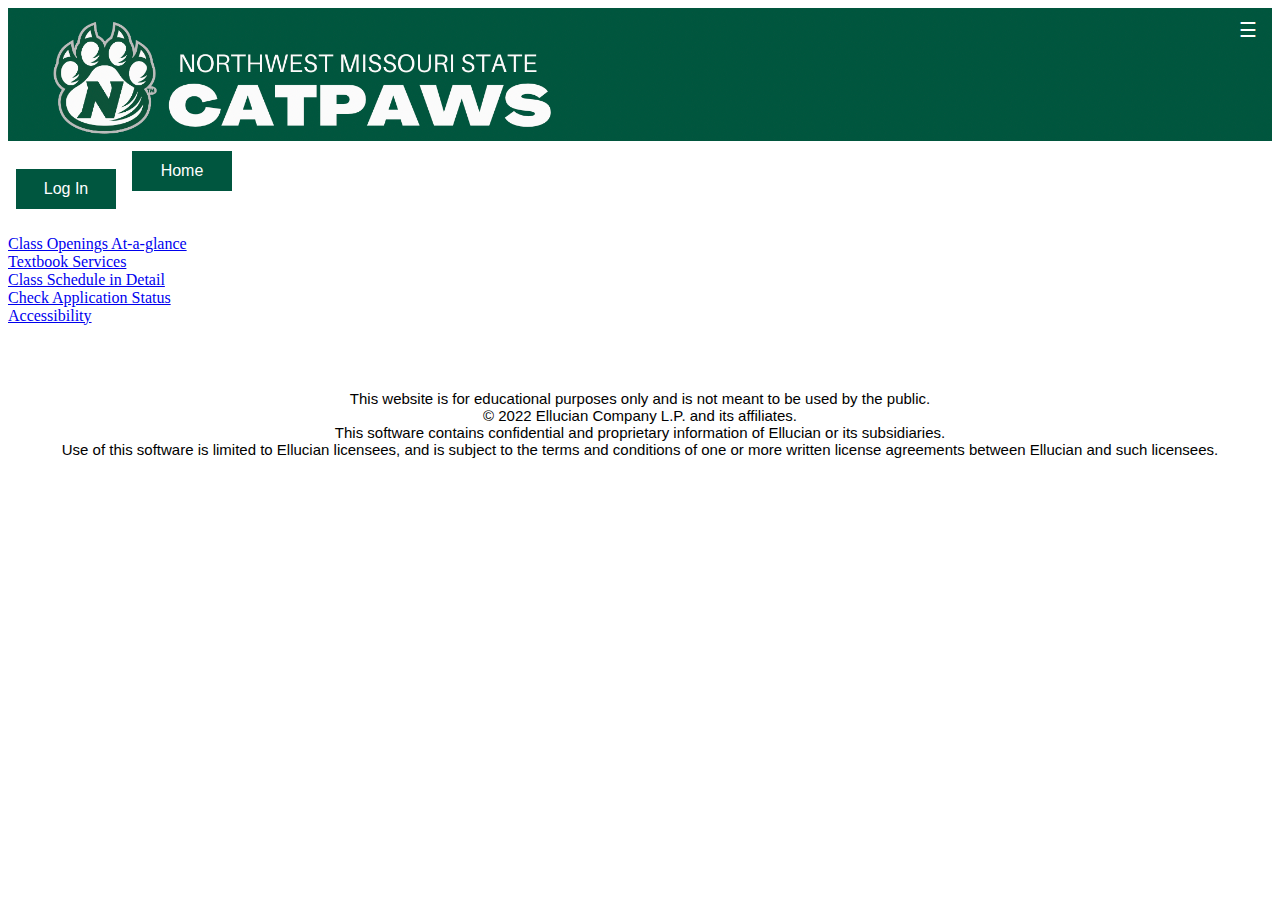
==== accessibility.html @ 6eccae6e "." ====
<!DOCTYPE html>
<html lang="en">

<head>
  <title>CatPaws Accessibility</title>
  <meta charset="utf-8">
  <link rel="stylesheet" href="css/styles.css">
  <meta name="viewport" content="width=device-width, initial-scale=1.0">
</head>

<body>
  <!-- Use the header area for the website name or logo -->

  <header>
    <img src="images/header.png" alt="catpaw logo">
  </header>

  <div id="container">

    <!--Mobile Nav -->
    <nav class="mobile-nav">
      <div id="menu-links">
        <a href="index.html">Home</a>
        <a href="openings.html">Class Openings At-a-glance</a>
        <a href="textbook.html">Textbook Services</a>
        <a href="schedule.html">Class Schedule in Detail</a>
        <a href="checkapp.html">Check Application Status</a>
        <a href="accessibility.html">Accessibility</a>
      </div>
      <a class="menu-icon" onclick="hamburger()">
        <div>&#9776;</div>
      </a>
    </nav>



    <!-- Use the main area to add the main content of the webpage -->
    <main>

      <div id="home">
        <form style="display: inline" action="index.html" method="get">
          <button>Home</button>
        </form>
        <form style="display: inline"
          action="https://eisprod.nwmissouri.edu:9443/authenticationendpoint/login.do?Name=PreLoginRequestProcessor&commonAuthCallerPath=%252Fcas%252Flogin&forceAuth=true&passiveAuth=false&service=https%3A%2F%2Fnwmsussomanp01.nwmissouri.edu%3A8443%2Fssomanager%2Fc%2FSSB&tenantDomain=carbon.super&sessionDataKey=4bb63286-d69f-4014-ba7a-17ea4d4e2310&relyingParty=SSB-8+SSO+PROD&type=cas&sp=SSB-8+SSO+PROD&isSaaSApp=false&authenticators=MultiAttributeAuthenticator:LOCAL"
          method="get">
          <button>Log In</button>
        </form>
      </div>


      <div id="accessibility">
        <br><a href="openings.html">Class Openings At-a-glance</a>
        <br><a href="textbook.html">Textbook Services</a>
        <br><a href="schedule.html">Class Schedule in Detail</a>
        <br><a href="checkapp.html">Check Application Status</a>
        <br><a href="accessibility.html">Accessibility</a>
      </div>
    </main>

    <!-- Use the footer area to add webpage footer content -->
    <footer>
      <div class="copyright">
        <p>This website is for educational purposes only and is not meant to be used by the public.<br>
          &copy; 2022 Ellucian Company L.P. and its affiliates. <br>
          This software contains confidential and proprietary information of Ellucian or its subsidiaries.<br>
          Use of this software is limited to Ellucian licensees, and is subject to the terms and conditions of one or more written license agreements between Ellucian and such licensees.</p>
      </div>
    </footer>



  </div>

  <script src="scripts/script.js"></script>

</body>

</html>
---- css/styles.css ----
/* Styles.css

Skyler, Sydnei, Megan */
/*CSS Reset*/
* {
  box-sizing: border-box;
}

/*Style rules for header*/
.catpaws-logo {
  display: none;
}

header img {
  width: 100%;
  height: auto;
}

/*Footer content*/
footer .copyright {
  font-size: 0.6em;
  padding-top: 4%;
  text-align: center;
}

/* Style rules for hamburger menu*/
.mobile-nav a {
  font-family: "Tahoma", sans-serif;
  text-align: center;
  font-size: 1em;
  text-decoration: none;
  display: block;
  padding: 4%;
  color: #fff;
}

.mobile-nav a.menu-icon {
  color: #fff;
  font-size: 20px;
  display: block;
  position: absolute;
  right: 0;
  top: 0;
}

#menu-links {
  display: none;
  background-color: #00563F;
}

/*style rules for main*/
h1 {
  font-family: "Tahoma", sans-serif;
  font-size: 25px;
  color: #232b2b;
  padding: 5px;
  margin-top: auto;
  text-align: center;
}

h2, h3, h4, h5 {
  font-family: "Tahoma", sans-serif;
}

p {
  font-family: "Tahoma", sans-serif;
  font-size: 15px;
  color: #000;
}

#home button {
  float: right;
  width: 60px;
  height: 30px;
  font-size: 1em;
  border-radius: 0;
}

.button {
  display: inline-grid;
  justify-content: center;
  grid-template-columns: auto;
  align-items: center;
  position: relative
}

.login {
  float: left;
  width: 50%;
  padding: 10%
}

button {
  margin: .5em;
  border: none;
  color: #fff;
  background-color: #00563F;
  font-size: 1.7em;
  width: 300px;
  height: 170px;
}

button:hover {
  background-color: #3b7a57;
}

a:hover {
  color: #232b2b;
}

a:visited {
  #00563F;
}

main img {
  width: 100%;
  height: auto;
}

p {
  color: #000;
  padding-left: 1em;
  padding-right: 1em;
}

#welcome {
  text-align: center;
}

/*style rules for form elements*/
form {
  font-family: "Tahoma", sans-serif;
  display: block;
  width: 80%;
  margin-left: 10%;
  margin-right: 20%;
  margin-top: 0;
}

fieldset legend {
  font-weight: bold;
  font-size: 20px;
  font-family: "Tahoma", sans-serif;
  color: #00563F;
}

label {
  display: block;
  padding-left: 1%;
  padding-bottom: 2%;
  padding-top: 2%;
  font-size: 15px;
  color: #000;
  font-family: "Tahoma", sans-serif;
}

form #submit {
  margin: 0 auto;
  margin-top: 2em;
  border: none;
  display: block;
  padding: .5em;
  color: #fff;
  background-color: #00563F;
  font-size: 1em;
}

#submit:hover {
  background-color: #3b7a57;
}

#form {
  margin-top: 2%;
  padding: 5%;
}

#form h2 {
  text-align: center;
}

.form-grid {
  display: inline-block;
  padding-bottom: 2%;
  font-family: "Tahoma", sans-serif;
}

fieldset {
  background-color: #f5f5f5;
  color: #fff;
  border-color: #232b2b;
  display: block;
}

input [type=text] {
  width: 100%;
  padding: 12px;
  margin: 8px 0;
  box-sizing: border-box;
  border-radius: 4px;
}

main {
  display: inline-grid;
}


/* Media Query for Tablet Viewport */
@media screen and (min-width: 630px), print {

  /* Tablet Viewport: Show tablet-desktop class, hide mobile class */
  .tablet-desktop {
    display: block;
  }

  /* Tablet Viewport: Style rule for header */
  header {
    margin-bottom: -10px;
  }

  /* Tablet Viewport: Style rules for nav area */
  nav {}

  /* Tablet Viewport: Style Rules for format*/
  .button {
    display: grid;
    justify-content: center;
    grid-template-columns: auto auto;
    align-items: center;
    position: relative;
  }

  /* Tablet Viewport: Style Rules for body*/
  h1 {
    font-size: 35px;
  }

  /*Tablet Viewport: Style rules for nav*/
  .checkapp-contact p {
    font-size: 15px;
  }

  .mobile-nav a {
    padding: 1%;
  }

  .mobile-nav a.menu-icon {
    margin-top: 5px;
    margin-right: 10px
  }

  #home button {
    float: right;
    width: 100px;
    height: 40px;
    font-size: 1em;
    border-radius: 0;
    margin-top: 1em;
  }

  /* Media Query for Desktop Viewport*/
  @media screen and (min-width: 1015px), print {

    /* Desktop Viewport: Style rule for main content*/
    h1 {
      font-family: "Tahoma", sans-serif;
      font-size: 35px;
      color: #232b2b;
      padding: 5px;
      padding-left: 20px;
      margin-top: auto;
      text-align: left;
    }

    .button {
      display: inline-grid;
      justify-content: center;
      grid-template-columns: auto auto auto;
      align-items: center;
      position: relative
    }
    
    /* Style Rules for Two Column Layout */
    .column1 {
      float: left;
      width: 50%;
    }

    .column2 {
      float: left;
      width: 50%;
    }

    #home button {
      float: right;
      width: 100px;
      height: 40px;
      font-size: 1em;
      border-radius: 0;
      margin-top: 1em;
    }
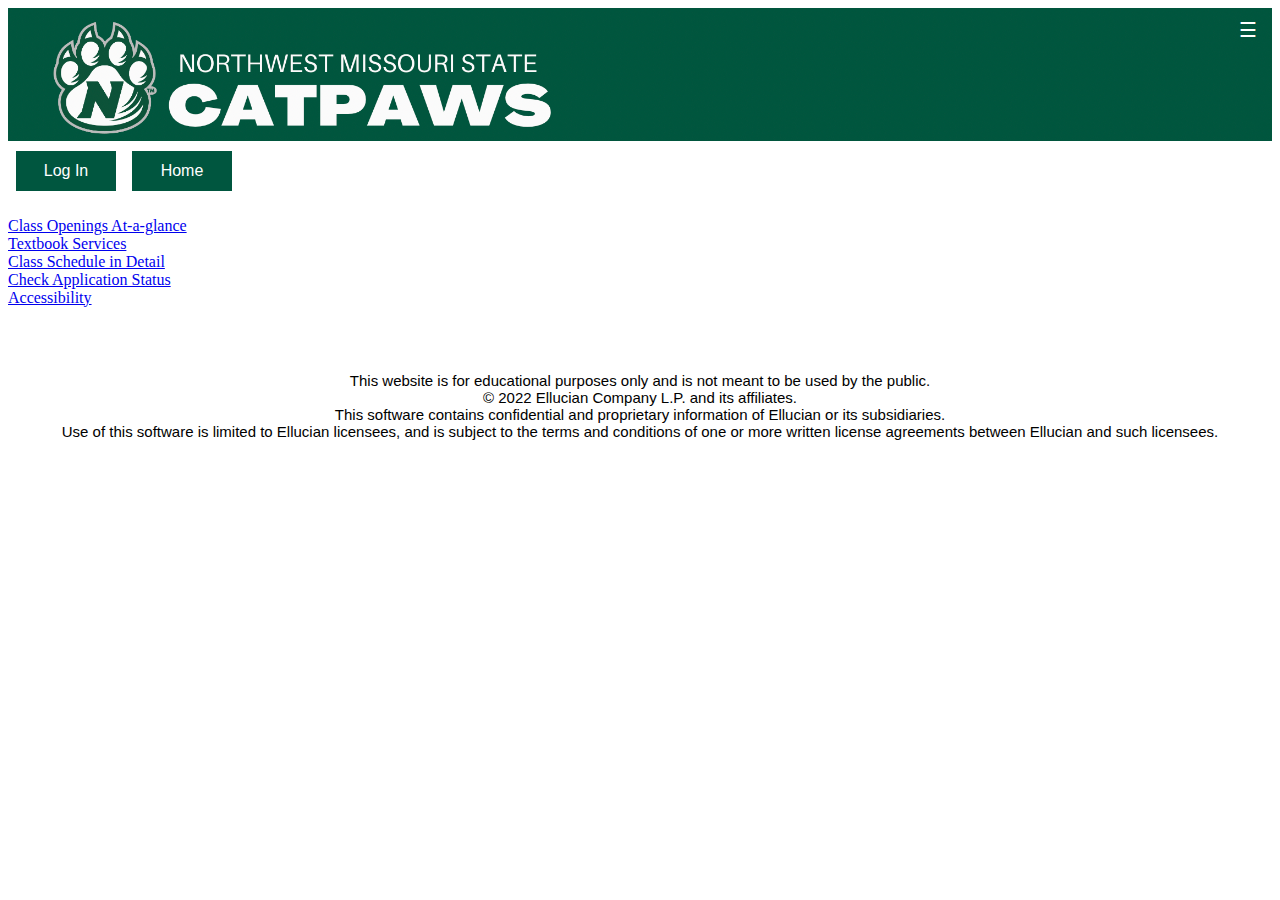
==== commit 5672e9d6: "." ====
--- a/accessibility.html
+++ b/accessibility.html
@@ -6,6 +6,7 @@
   <meta charset="utf-8">
   <link rel="stylesheet" href="css/styles.css">
   <meta name="viewport" content="width=device-width, initial-scale=1.0">
+  <meta name="description" content="CATPAWS' accessibility page allows for simpler navigation through the site page links.">  
 </head>
 
 <body>
@@ -38,14 +39,14 @@
     <main>
 
       <div id="home">
-        <form style="display: inline" action="index.html" method="get">
+        <a href="index.html" style="text-decoration: none">
           <button>Home</button>
-        </form>
-        <form style="display: inline"
-          action="https://eisprod.nwmissouri.edu:9443/authenticationendpoint/login.do?Name=PreLoginRequestProcessor&commonAuthCallerPath=%252Fcas%252Flogin&forceAuth=true&passiveAuth=false&service=https%3A%2F%2Fnwmsussomanp01.nwmissouri.edu%3A8443%2Fssomanager%2Fc%2FSSB&tenantDomain=carbon.super&sessionDataKey=4bb63286-d69f-4014-ba7a-17ea4d4e2310&relyingParty=SSB-8+SSO+PROD&type=cas&sp=SSB-8+SSO+PROD&isSaaSApp=false&authenticators=MultiAttributeAuthenticator:LOCAL"
-          method="get">
+        </a>
+
+        <a href="https://eisprod.nwmissouri.edu:9443/authenticationendpoint/login.do?Name=PreLoginRequestProcessor&commonAuthCallerPath=%252Fcas%252Flogin&forceAuth=true&passiveAuth=false&service=https%3A%2F%2Fnwmsussomanp01.nwmissouri.edu%3A8443%2Fssomanager%2Fc%2FSSB&tenantDomain=carbon.super&sessionDataKey=4bb63286-d69f-4014-ba7a-17ea4d4e2310&relyingParty=SSB-8+SSO+PROD&type=cas&sp=SSB-8+SSO+PROD&isSaaSApp=false&authenticators=MultiAttributeAuthenticator:LOCAL"
+          style="text-decoration: none">
           <button>Log In</button>
-        </form>
+        </a>
       </div>
 
 
@@ -76,4 +77,4 @@
 
 </body>
 
-</html>+</html>
--- a/css/styles.css
+++ b/css/styles.css
@@ -16,13 +16,6 @@
   height: auto;
 }
 
-/*Footer content*/
-footer .copyright {
-  font-size: 0.6em;
-  padding-top: 4%;
-  text-align: center;
-}
-
 /* Style rules for hamburger menu*/
 .mobile-nav a {
   font-family: "Tahoma", sans-serif;
@@ -49,24 +42,6 @@
 }
 
 /*style rules for main*/
-h1 {
-  font-family: "Tahoma", sans-serif;
-  font-size: 25px;
-  color: #232b2b;
-  padding: 5px;
-  margin-top: auto;
-  text-align: center;
-}
-
-h2, h3, h4, h5 {
-  font-family: "Tahoma", sans-serif;
-}
-
-p {
-  font-family: "Tahoma", sans-serif;
-  font-size: 15px;
-  color: #000;
-}
 
 #home button {
   float: right;
@@ -84,6 +59,25 @@
   position: relative
 }
 
+h1 {
+  font-family: "Tahoma", sans-serif;
+  font-size: 25px;
+  color: #232b2b;
+  padding: 5px;
+  margin-top: auto;
+  text-align: center;
+}
+
+h2, h3, h4, h5 {
+  font-family: "Tahoma", sans-serif;
+}
+
+p {
+  font-family: "Tahoma", sans-serif;
+  font-size: 15px;
+  color: #000;
+}
+
 .login {
   float: left;
   width: 50%;
@@ -109,7 +103,7 @@
 }
 
 a:visited {
-  #00563F;
+color:  #00563f;
 }
 
 main img {
@@ -201,6 +195,13 @@
 
 main {
   display: inline-grid;
+}
+
+/*Footer content*/
+footer .copyright {
+  font-size: 0.6em;
+  padding-top: 4%;
+  text-align: center;
 }
 
 
@@ -256,6 +257,7 @@
     border-radius: 0;
     margin-top: 1em;
   }
+}
 
   /* Media Query for Desktop Viewport*/
   @media screen and (min-width: 1015px), print {
@@ -278,7 +280,7 @@
       align-items: center;
       position: relative
     }
-    
+
     /* Style Rules for Two Column Layout */
     .column1 {
       float: left;
@@ -298,3 +300,4 @@
       border-radius: 0;
       margin-top: 1em;
     }
+}
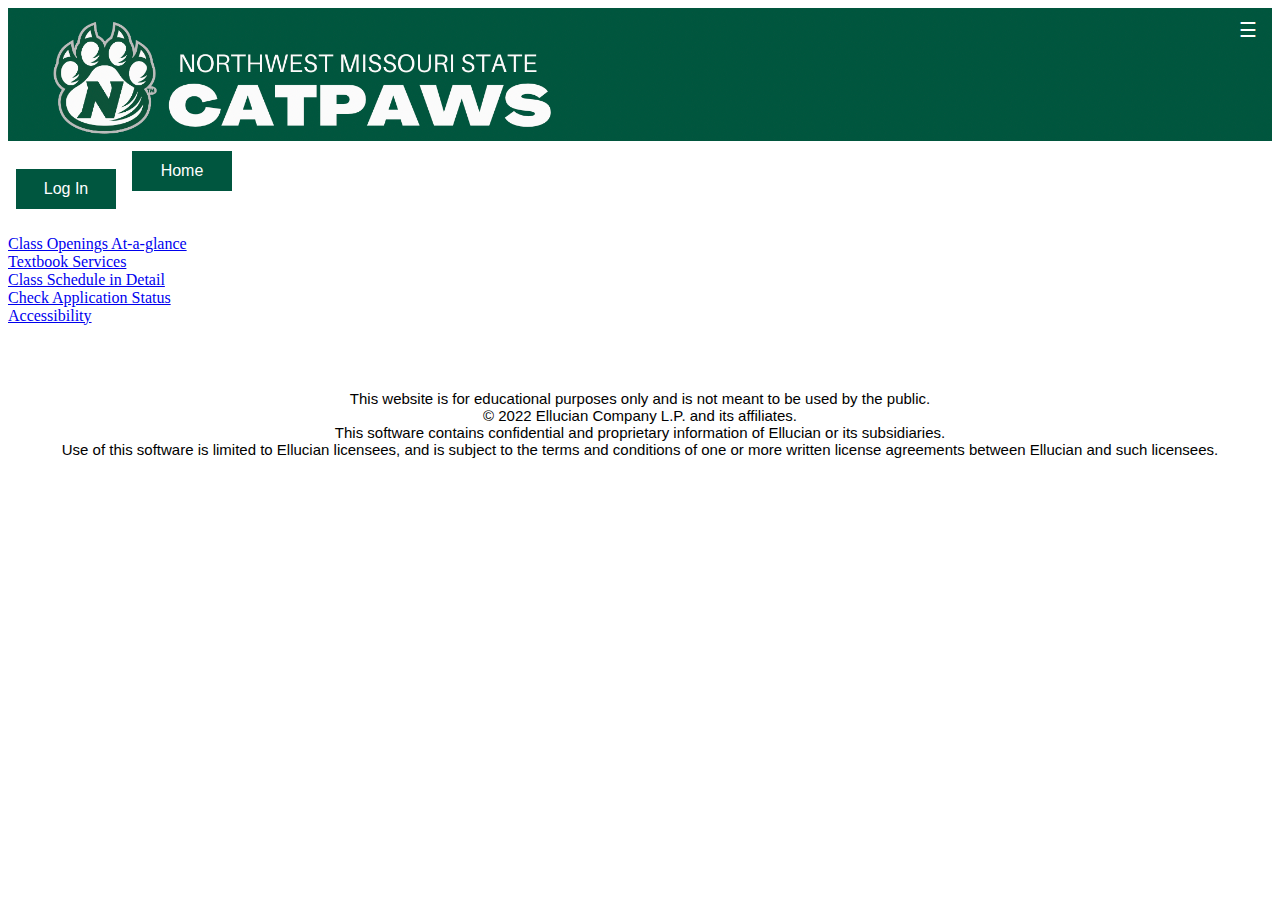
==== commit aaf3e8ca: "Merge branch 'main' of https://github.com/334Fa22/client-project-group4flaiggalbraithroberson" ====
--- a/accessibility.html
+++ b/accessibility.html
@@ -39,14 +39,14 @@
     <main>
 
       <div id="home">
-        <a href="index.html" style="text-decoration: none">
+        <form style="display: inline" action="index.html" method="get">
           <button>Home</button>
-        </a>
-
-        <a href="https://eisprod.nwmissouri.edu:9443/authenticationendpoint/login.do?Name=PreLoginRequestProcessor&commonAuthCallerPath=%252Fcas%252Flogin&forceAuth=true&passiveAuth=false&service=https%3A%2F%2Fnwmsussomanp01.nwmissouri.edu%3A8443%2Fssomanager%2Fc%2FSSB&tenantDomain=carbon.super&sessionDataKey=4bb63286-d69f-4014-ba7a-17ea4d4e2310&relyingParty=SSB-8+SSO+PROD&type=cas&sp=SSB-8+SSO+PROD&isSaaSApp=false&authenticators=MultiAttributeAuthenticator:LOCAL"
-          style="text-decoration: none">
+        </form>
+        <form style="display: inline"
+          action="https://eisprod.nwmissouri.edu:9443/authenticationendpoint/login.do?Name=PreLoginRequestProcessor&commonAuthCallerPath=%252Fcas%252Flogin&forceAuth=true&passiveAuth=false&service=https%3A%2F%2Fnwmsussomanp01.nwmissouri.edu%3A8443%2Fssomanager%2Fc%2FSSB&tenantDomain=carbon.super&sessionDataKey=4bb63286-d69f-4014-ba7a-17ea4d4e2310&relyingParty=SSB-8+SSO+PROD&type=cas&sp=SSB-8+SSO+PROD&isSaaSApp=false&authenticators=MultiAttributeAuthenticator:LOCAL"
+          method="get">
           <button>Log In</button>
-        </a>
+        </form>
       </div>
 
 
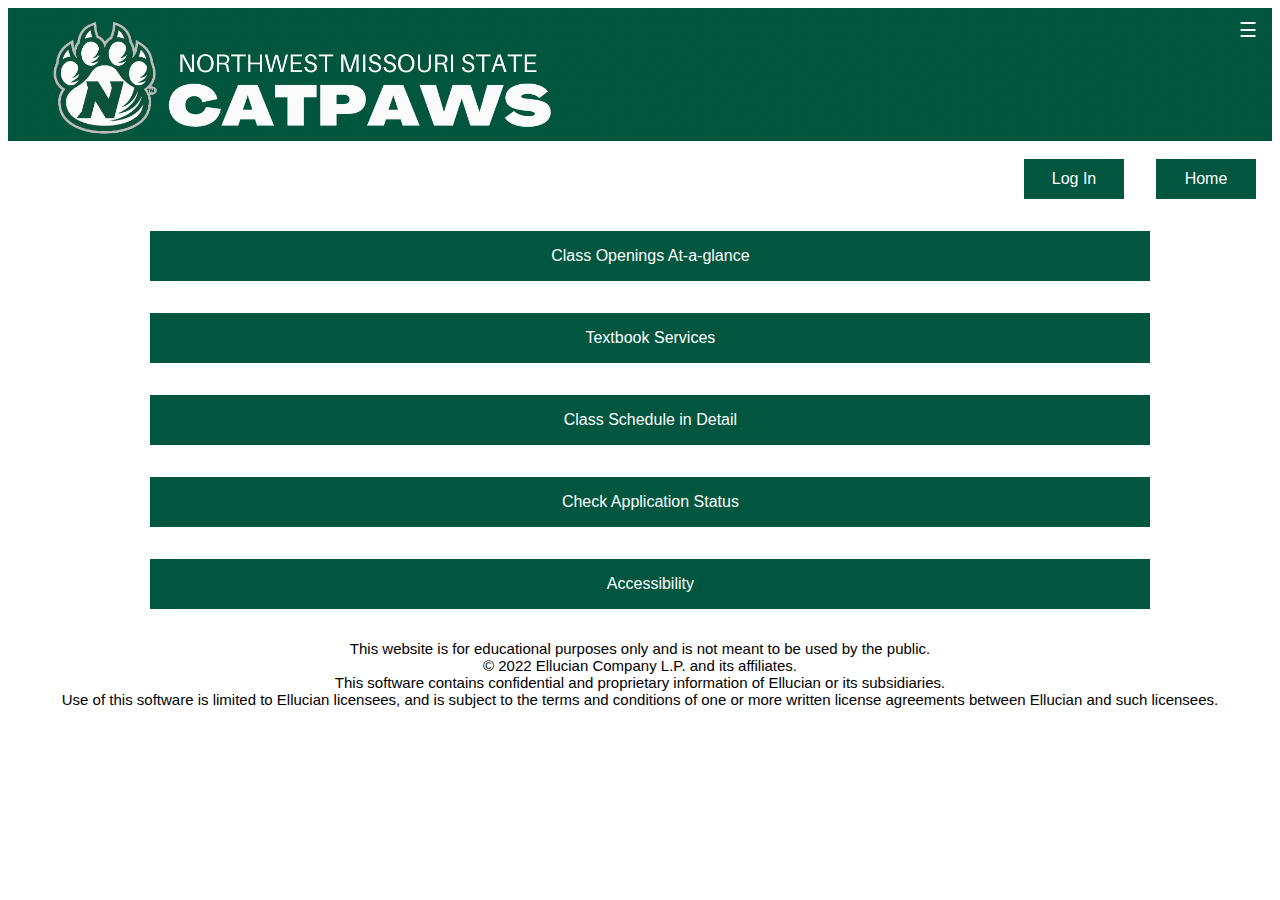
==== commit 1b521cdf: "." ====
--- a/accessibility.html
+++ b/accessibility.html
@@ -6,7 +6,7 @@
   <meta charset="utf-8">
   <link rel="stylesheet" href="css/styles.css">
   <meta name="viewport" content="width=device-width, initial-scale=1.0">
-  <meta name="description" content="CATPAWS' accessibility page allows for simpler navigation through the site page links.">  
+  <meta name="description" content="CATPAWS' accessibility page allows for simpler navigation through the site page links.">
 </head>
 
 <body>
@@ -49,14 +49,31 @@
         </form>
       </div>
 
+      <div id="accessibility">
+        <form style="display: inline" action="openings.html" method="get">
+          <button>Class Openings At-a-glance</button>
+        </form>
 
-      <div id="accessibility">
-        <br><a href="openings.html">Class Openings At-a-glance</a>
-        <br><a href="textbook.html">Textbook Services</a>
-        <br><a href="schedule.html">Class Schedule in Detail</a>
-        <br><a href="checkapp.html">Check Application Status</a>
-        <br><a href="accessibility.html">Accessibility</a>
+        <form style="display: inline" action="textbook.html" method="get">
+          <button>Textbook Services</button>
+        </form>
+
+        <form style="display: inline" action="schedule.html" method="get">
+          <button>Class Schedule in Detail</button>
+        </form>
+
+        <form style="display: inline" action="checkapp.html" method="get">
+          <button>Check Application Status</button>
+        </form>
+
+        <form style="display: inline" action="accessibility.html" method="get">
+          <button>Accessibility</button>
+        </form>
+
       </div>
+
+
+
     </main>
 
     <!-- Use the footer area to add webpage footer content -->
@@ -77,4 +94,4 @@
 
 </body>
 
-</html>
+</html>--- a/css/styles.css
+++ b/css/styles.css
@@ -14,6 +14,7 @@
 header img {
   width: 100%;
   height: auto;
+  margin-bottom: .5em;
 }
 
 /* Style rules for hamburger menu*/
@@ -42,7 +43,6 @@
 }
 
 /*style rules for main*/
-
 #home button {
   float: right;
   width: 60px;
@@ -56,7 +56,8 @@
   justify-content: center;
   grid-template-columns: auto;
   align-items: center;
-  position: relative
+  position: relative;
+  margin: auto;
 }
 
 h1 {
@@ -64,8 +65,7 @@
   font-size: 25px;
   color: #232b2b;
   padding: 5px;
-  margin-top: auto;
-  text-align: center;
+  margin-top: 1em;
 }
 
 h2, h3, h4, h5 {
@@ -76,6 +76,18 @@
   font-family: "Tahoma", sans-serif;
   font-size: 15px;
   color: #000;
+}
+
+#homereset button {
+  width: 70px;
+  height: 40px;
+  border: none;
+  display: block;
+  color: #fff;
+  background-color: #00563F;
+  font-size: 1em;
+  float: center;
+  margin-top: 1em;
 }
 
 .login {
@@ -85,7 +97,7 @@
 }
 
 button {
-  margin: .5em;
+  margin: 1em;
   border: none;
   color: #fff;
   background-color: #00563F;
@@ -100,10 +112,6 @@
 
 a:hover {
   color: #232b2b;
-}
-
-a:visited {
-color:  #00563f;
 }
 
 main img {
@@ -119,6 +127,15 @@
 
 #welcome {
   text-align: center;
+}
+
+#accessibility button {
+  border: none;
+  color: #fff;
+  background-color: #00563F;
+  font-size: 1em;
+  width: 1000px;
+  height: 50px;
 }
 
 /*style rules for form elements*/
@@ -193,17 +210,14 @@
   border-radius: 4px;
 }
 
-main {
-  display: inline-grid;
-}
-
-/*Footer content*/
-footer .copyright {
-  font-size: 0.6em;
-  padding-top: 4%;
+.banner {
+  display: none;
+}
+
+/*Style rules for footer*/
+footer {
   text-align: center;
 }
-
 
 /* Media Query for Tablet Viewport */
 @media screen and (min-width: 630px), print {
@@ -216,6 +230,7 @@
   /* Tablet Viewport: Style rule for header */
   header {
     margin-bottom: -10px;
+    width: auto;
   }
 
   /* Tablet Viewport: Style rules for nav area */
@@ -224,15 +239,18 @@
   /* Tablet Viewport: Style Rules for format*/
   .button {
     display: grid;
-    justify-content: center;
     grid-template-columns: auto auto;
     align-items: center;
-    position: relative;
+    margin: auto;
   }
 
   /* Tablet Viewport: Style Rules for body*/
   h1 {
     font-size: 35px;
+  }
+
+  .banner {
+    display: none;
   }
 
   /*Tablet Viewport: Style rules for nav*/
@@ -259,45 +277,50 @@
   }
 }
 
-  /* Media Query for Desktop Viewport*/
-  @media screen and (min-width: 1015px), print {
-
-    /* Desktop Viewport: Style rule for main content*/
-    h1 {
-      font-family: "Tahoma", sans-serif;
-      font-size: 35px;
-      color: #232b2b;
-      padding: 5px;
-      padding-left: 20px;
-      margin-top: auto;
-      text-align: left;
-    }
-
-    .button {
-      display: inline-grid;
-      justify-content: center;
-      grid-template-columns: auto auto auto;
-      align-items: center;
-      position: relative
-    }
-
-    /* Style Rules for Two Column Layout */
-    .column1 {
-      float: left;
-      width: 50%;
-    }
-
-    .column2 {
-      float: left;
-      width: 50%;
-    }
-
-    #home button {
-      float: right;
-      width: 100px;
-      height: 40px;
-      font-size: 1em;
-      border-radius: 0;
-      margin-top: 1em;
-    }
-}
+/* Media Query for Desktop Viewport*/
+@media screen and (min-width: 1015px), print {
+
+  /* Desktop Viewport: Style rule for main content*/
+  h1 {
+    font-family: "Tahoma", sans-serif;
+    font-size: 35px;
+    color: #232b2b;
+    padding: 5px;
+    padding-left: 20px;
+    margin-top: auto;
+    text-align: left;
+  }
+
+  .button {
+    display: inline-grid;
+    justify-content: center;
+    grid-template-columns: auto auto auto;
+    align-items: center;
+    position: relative;
+    margin: auto;
+  }
+
+  .banner {
+    display: contents;
+  }
+
+  /* Style Rules for Two Column Layout on Check Application page */
+  .column1 {
+    float: left;
+    width: 50%;
+  }
+
+  .column2 {
+    float: left;
+    width: 50%;
+  }
+
+  #home button {
+    float: right;
+    width: 100px;
+    height: 40px;
+    font-size: 1em;
+    border-radius: 0;
+    margin-top: 1em;
+  }
+}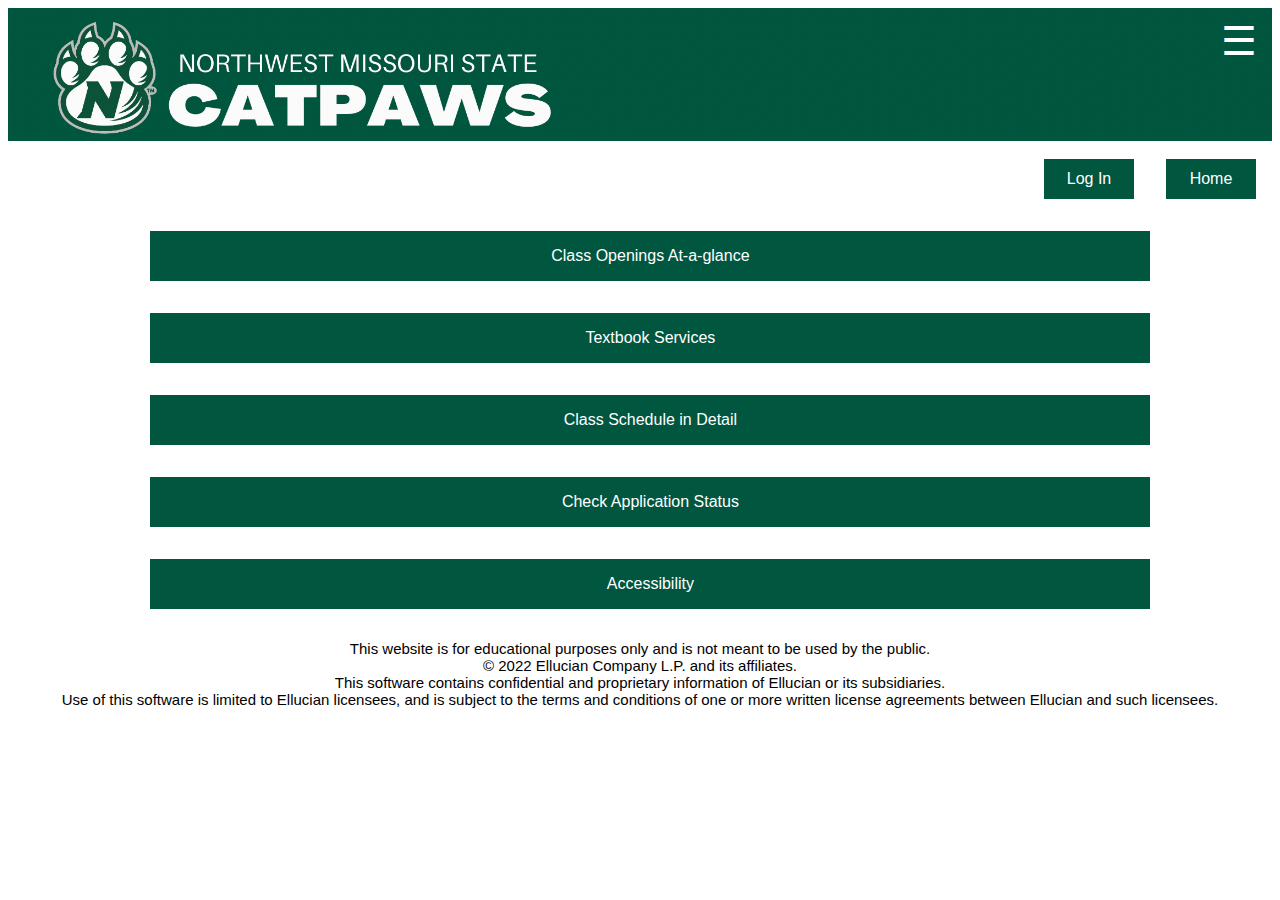
==== commit cc0c408b: "." ====
--- a/accessibility.html
+++ b/accessibility.html
@@ -22,7 +22,7 @@
     <nav class="mobile-nav">
       <div id="menu-links">
         <a href="index.html">Home</a>
-        <a href="openings.html">Class Openings At-a-glance</a>
+        <a href="classopenings.html">Class Openings At-a-glance</a>
         <a href="textbook.html">Textbook Services</a>
         <a href="schedule.html">Class Schedule in Detail</a>
         <a href="checkapp.html">Check Application Status</a>
--- a/css/styles.css
+++ b/css/styles.css
@@ -43,14 +43,6 @@
 }
 
 /*style rules for main*/
-#home button {
-  float: right;
-  width: 60px;
-  height: 30px;
-  font-size: 1em;
-  border-radius: 0;
-}
-
 .button {
   display: inline-grid;
   justify-content: center;
@@ -60,11 +52,20 @@
   margin: auto;
 }
 
+#home button {
+  width: 70px;
+  height: 30px;
+  font-size: 1em;
+  border-radius: 0;
+  float: right;
+  display: block
+}
+
 h1 {
   font-family: "Tahoma", sans-serif;
   font-size: 25px;
   color: #232b2b;
-  padding: 5px;
+  padding-left: 5px;
   margin-top: 1em;
 }
 
@@ -86,7 +87,6 @@
   color: #fff;
   background-color: #00563F;
   font-size: 1em;
-  float: center;
   margin-top: 1em;
 }
 
@@ -219,6 +219,22 @@
   text-align: center;
 }
 
+/* Media Query for Moblie Viewport */
+@media screen and (min-width: px), print {
+  h1 {
+    display: block;
+  }
+
+  #accessibility button {
+    border: none;
+    color: #fff;
+    background-color: #00563F;
+    font-size: 1em;
+    width: 320px;
+    height: 50px;
+  }
+}
+
 /* Media Query for Tablet Viewport */
 @media screen and (min-width: 630px), print {
 
@@ -253,6 +269,14 @@
     display: none;
   }
 
+  #home button {
+    width: 90px;
+    height: 40px;
+    font-size: 1em;
+    border-radius: 0;
+    float: right;
+  }
+
   /*Tablet Viewport: Style rules for nav*/
   .checkapp-contact p {
     font-size: 15px;
@@ -267,18 +291,28 @@
     margin-right: 10px
   }
 
-  #home button {
-    float: right;
-    width: 100px;
-    height: 40px;
-    font-size: 1em;
-    border-radius: 0;
-    margin-top: 1em;
+  #accessibility button {
+    border: none;
+    color: #fff;
+    background-color: #00563F;
+    font-size: 1em;
+    width: 700px;
+    height: 50px;
   }
 }
 
 /* Media Query for Desktop Viewport*/
 @media screen and (min-width: 1015px), print {
+
+  /*Desktop Viewport: Style rules for nav*/
+  .mobile-nav a.menu-icon {
+    color: #fff;
+    font-size: 40px;
+    display: block;
+    position: absolute;
+    right: 0;
+    top: 0;
+  }
 
   /* Desktop Viewport: Style rule for main content*/
   h1 {
@@ -304,6 +338,23 @@
     display: contents;
   }
 
+  #home button {
+    width: 90px;
+    height: 40px;
+    font-size: 1em;
+    border-radius: 0;
+    float: right;
+  }
+
+  #accessibility button {
+    border: none;
+    color: #fff;
+    background-color: #00563F;
+    font-size: 1em;
+    width: 1000px;
+    height: 50px;
+  }
+
   /* Style Rules for Two Column Layout on Check Application page */
   .column1 {
     float: left;
@@ -314,13 +365,4 @@
     float: left;
     width: 50%;
   }
-
-  #home button {
-    float: right;
-    width: 100px;
-    height: 40px;
-    font-size: 1em;
-    border-radius: 0;
-    margin-top: 1em;
-  }
 }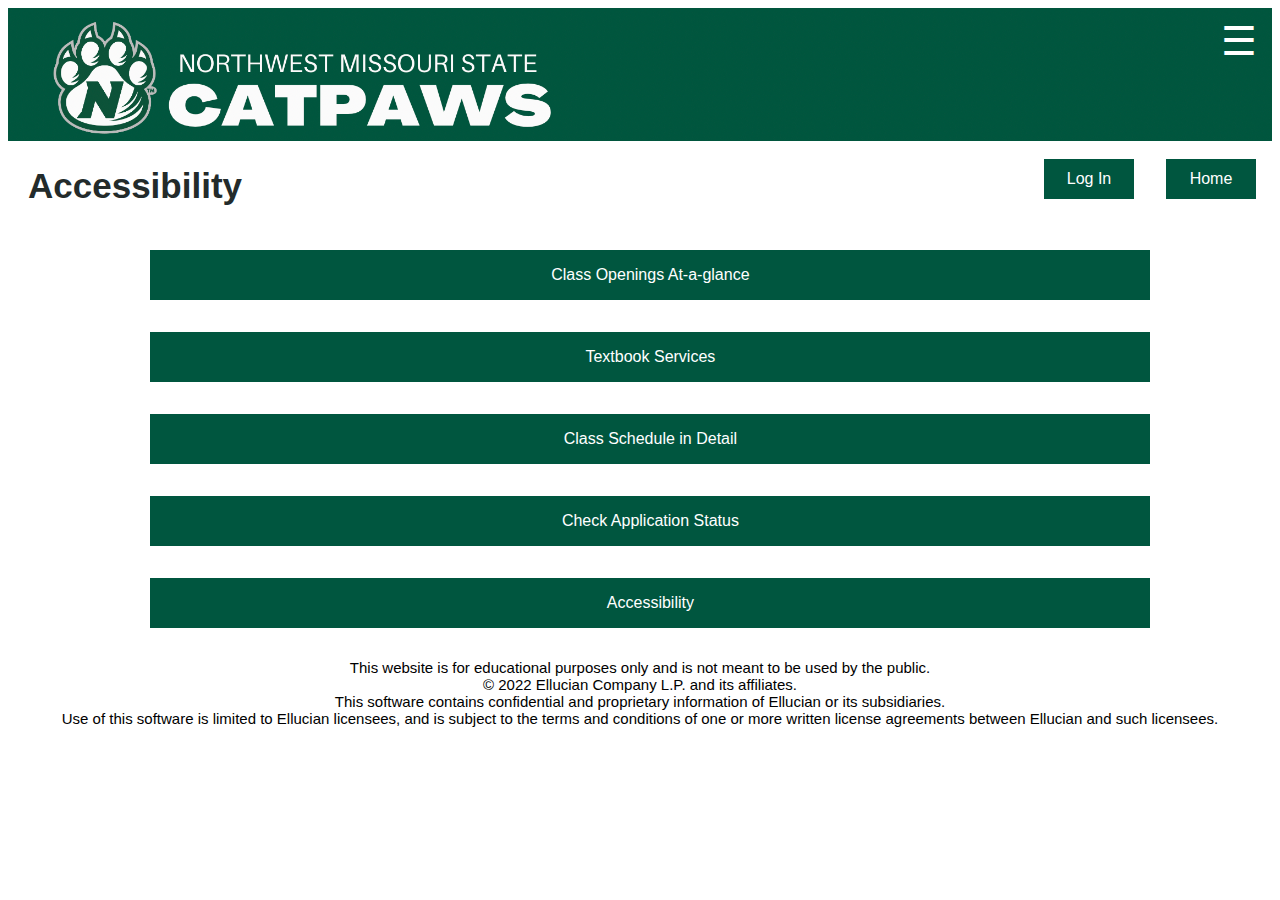
==== commit 07d30d39: "Updated" ====
--- a/accessibility.html
+++ b/accessibility.html
@@ -2,11 +2,11 @@
 <html lang="en">
 
 <head>
-  <title>CatPaws Accessibility</title>
+  <title>CatPaws Student Accessibility</title>
   <meta charset="utf-8">
   <link rel="stylesheet" href="css/styles.css">
   <meta name="viewport" content="width=device-width, initial-scale=1.0">
-  <meta name="description" content="CATPAWS' accessibility page allows for simpler navigation through the site page links.">
+  <meta name="description" content="The CATPAWS Accessibility page allows for simpler navigation through the site page links.">
 </head>
 
 <body>
@@ -22,7 +22,7 @@
     <nav class="mobile-nav">
       <div id="menu-links">
         <a href="index.html">Home</a>
-        <a href="classopenings.html">Class Openings At-a-glance</a>
+        <a href="openings.html">Class Openings At-a-glance</a>
         <a href="textbook.html">Textbook Services</a>
         <a href="schedule.html">Class Schedule in Detail</a>
         <a href="checkapp.html">Check Application Status</a>
@@ -48,7 +48,7 @@
           <button>Log In</button>
         </form>
       </div>
-
+      <h1>Accessibility</h1>
       <div id="accessibility">
         <form style="display: inline" action="openings.html" method="get">
           <button>Class Openings At-a-glance</button>
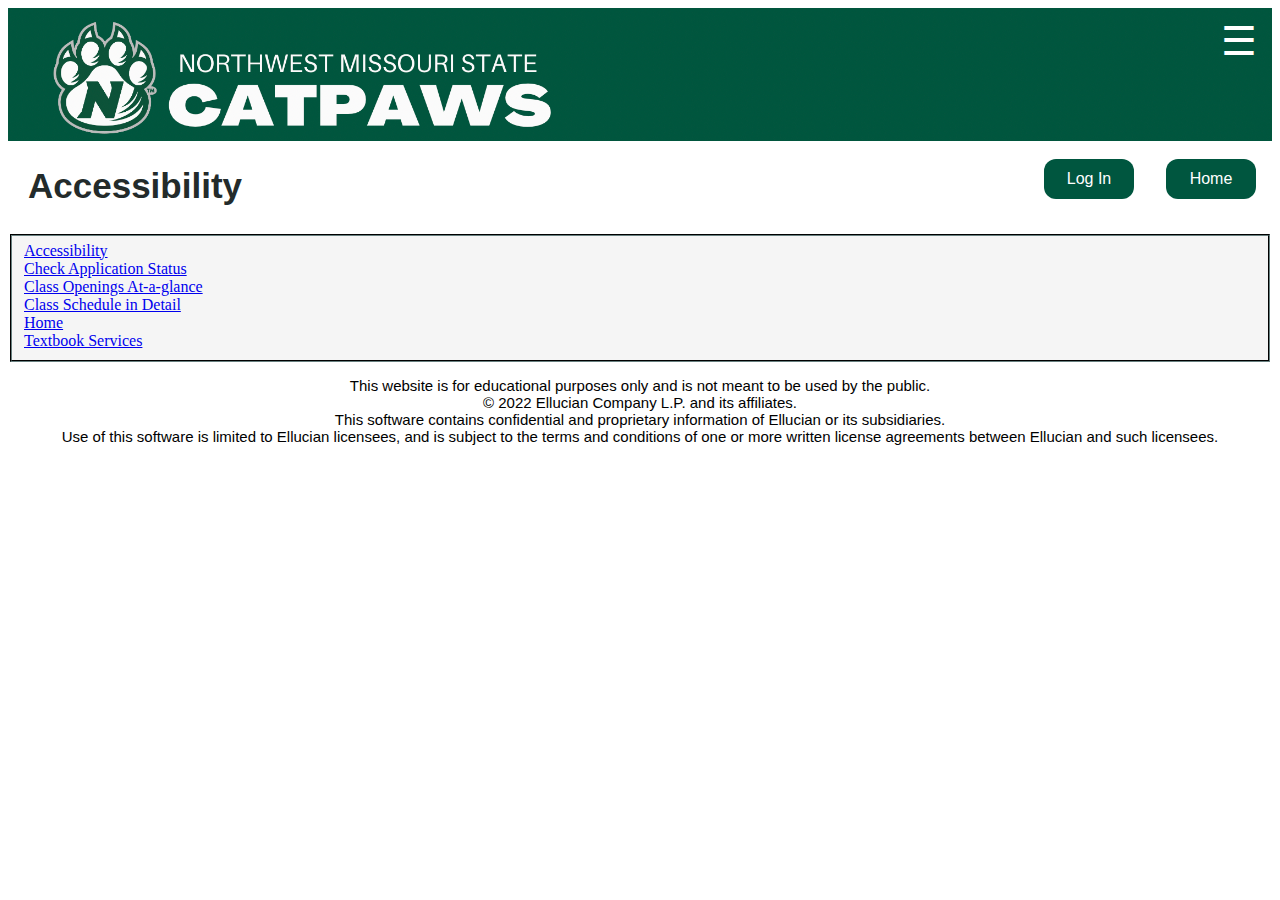
==== commit 8acd469a: "button" ====
--- a/accessibility.html
+++ b/accessibility.html
@@ -22,7 +22,7 @@
     <nav class="mobile-nav">
       <div id="menu-links">
         <a href="index.html">Home</a>
-        <a href="openings.html">Class Openings At-a-glance</a>
+        <a href="classopenings.html">Class Openings At-a-glance</a>
         <a href="textbook.html">Textbook Services</a>
         <a href="schedule.html">Class Schedule in Detail</a>
         <a href="checkapp.html">Check Application Status</a>
@@ -50,27 +50,19 @@
       </div>
       <h1>Accessibility</h1>
       <div id="accessibility">
-        <form style="display: inline" action="openings.html" method="get">
-          <button>Class Openings At-a-glance</button>
-        </form>
-
-        <form style="display: inline" action="textbook.html" method="get">
-          <button>Textbook Services</button>
-        </form>
-
-        <form style="display: inline" action="schedule.html" method="get">
-          <button>Class Schedule in Detail</button>
-        </form>
-
-        <form style="display: inline" action="checkapp.html" method="get">
-          <button>Check Application Status</button>
-        </form>
-
-        <form style="display: inline" action="accessibility.html" method="get">
-          <button>Accessibility</button>
-        </form>
+        <fieldset>
+          <a href="accessibility.html">Accessibility</a><br>
+          <a href="checkapp.html">Check Application Status</a><br>
+          <a href="openings.html">Class Openings At-a-glance</a><br>
+          <a href="schedule.html">Class Schedule in Detail</a><br>
+          <a href="index.html">Home</a><br>
+          <a href="textbook.html">Textbook Services</a><br>
+        </fieldset>
 
       </div>
+
+
+
 
 
 
--- a/css/styles.css
+++ b/css/styles.css
@@ -58,7 +58,8 @@
   font-size: 1em;
   border-radius: 0;
   float: right;
-  display: block
+  display: block;
+  border-radius: 12px;
 }
 
 h1 {
@@ -79,11 +80,11 @@
   color: #000;
 }
 
-#homereset button {
+.homereset {
   width: 70px;
   height: 40px;
   border: none;
-  display: block;
+  display: inline;
   color: #fff;
   background-color: #00563F;
   font-size: 1em;
@@ -104,6 +105,7 @@
   font-size: 1.7em;
   width: 300px;
   height: 170px;
+  border-radius: 12px;
 }
 
 button:hover {
@@ -127,15 +129,6 @@
 
 #welcome {
   text-align: center;
-}
-
-#accessibility button {
-  border: none;
-  color: #fff;
-  background-color: #00563F;
-  font-size: 1em;
-  width: 1000px;
-  height: 50px;
 }
 
 /*style rules for form elements*/
@@ -174,6 +167,7 @@
   color: #fff;
   background-color: #00563F;
   font-size: 1em;
+  border-radius: 12px;
 }
 
 #submit:hover {
@@ -224,15 +218,6 @@
   h1 {
     display: block;
   }
-
-  #accessibility button {
-    border: none;
-    color: #fff;
-    background-color: #00563F;
-    font-size: 1em;
-    width: 320px;
-    height: 50px;
-  }
 }
 
 /* Media Query for Tablet Viewport */
@@ -254,7 +239,7 @@
 
   /* Tablet Viewport: Style Rules for format*/
   .button {
-    display: grid;
+    display: inline-grid;
     grid-template-columns: auto auto;
     align-items: center;
     margin: auto;
@@ -273,7 +258,7 @@
     width: 90px;
     height: 40px;
     font-size: 1em;
-    border-radius: 0;
+    border-radius: 12px;
     float: right;
   }
 
@@ -289,15 +274,6 @@
   .mobile-nav a.menu-icon {
     margin-top: 5px;
     margin-right: 10px
-  }
-
-  #accessibility button {
-    border: none;
-    color: #fff;
-    background-color: #00563F;
-    font-size: 1em;
-    width: 700px;
-    height: 50px;
   }
 }
 
@@ -332,6 +308,7 @@
     align-items: center;
     position: relative;
     margin: auto;
+    border-radius: 12px;
   }
 
   .banner {
@@ -342,17 +319,8 @@
     width: 90px;
     height: 40px;
     font-size: 1em;
-    border-radius: 0;
+    border-radius: 12px;
     float: right;
-  }
-
-  #accessibility button {
-    border: none;
-    color: #fff;
-    background-color: #00563F;
-    font-size: 1em;
-    width: 1000px;
-    height: 50px;
   }
 
   /* Style Rules for Two Column Layout on Check Application page */
